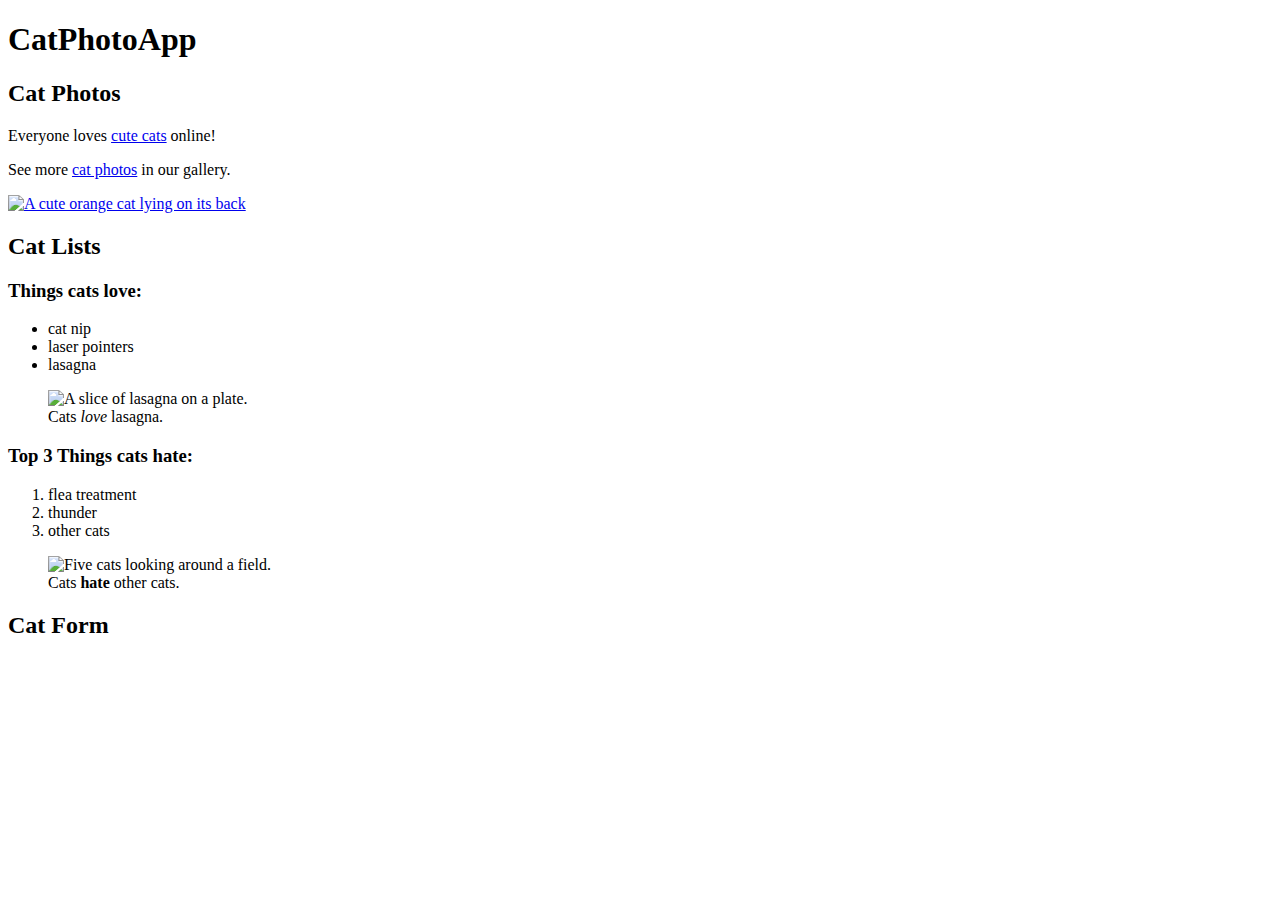
==== Cat Photo App/index.html @ c81eeb23 "freeCodeCamp_html_1-36" ====
<!DOCTYPE html>
<html lang="en">
  <head>
    <meta charset="UTF-8" />
    <meta name="viewport" content="width=device-width, initial-scale=1.0" />
    <title>Document</title>
  </head>
  <body>
    <main>
      <h1>CatPhotoApp</h1>
      <section></section>
      <h2>Cat Photos</h2>
      <!--TODO: Add link to cat photos. "But its Done for now"-->
      <p>
        Everyone loves
        <a
          href="https://cdn.freecodecamp.org/curriculum/cat-photo-app/running-cats.jpg"
          >cute cats</a
        >
        online!
      </p>
      <p>
        See more
        <a href="https://freecatphotoapp.com" target="_blank">cat photos</a> in
        our gallery.
      </p>
      <a href="https://freecatphotoapp.com">
        <img
          src="https://cdn.freecodecamp.org/curriculum/cat-photo-app/relaxing-cat.jpg"
          alt="A cute orange cat lying on its back"
        />
      </a>
    </section>
    <section>
        <h2>Cat Lists</h2>
        <h3>Things cats love:</h3>
        <ul>
            <li>cat nip</li>
            <li>laser pointers</li>
            <li>lasagna</li>
        </ul>
        <figure><img src="https://cdn.freecodecamp.org/curriculum/cat-photo-app/lasagna.jpg" alt="A slice of lasagna on a plate."/>
            <figcaption>Cats <em>love</em> lasagna.</figcaption>
        </figure>
        <h3>Top 3 Things cats hate:</h3>
        <ol>
            <li>flea treatment</li>
            <li>thunder</li>
            <li>other cats</li>
        </ol>
        <figure>
            <img src="https://cdn.freecodecamp.org/curriculum/cat-photo-app/cats.jpg" alt="Five cats looking around a field."/>
            <figcaption>Cats <strong>hate</strong> other cats.</figcaption>
        </figure>
    </section>
    <section>
        <h2>Cat Form</h2>
    </section>
    </main>
  </body>
</html>
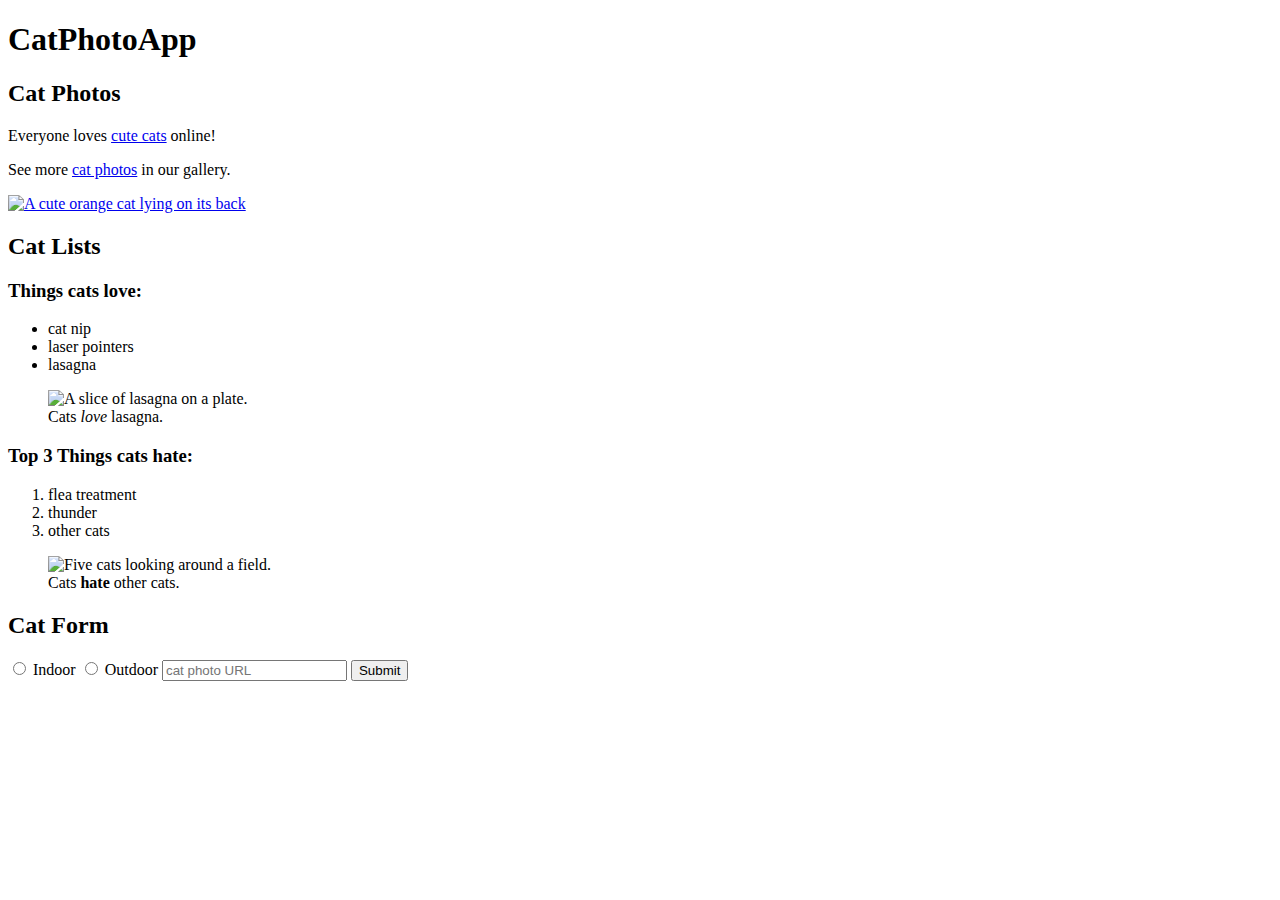
==== commit bb9f714e: "html_36-51" ====
--- a/Cat Photo App/index.html
+++ b/Cat Photo App/index.html
@@ -14,9 +14,7 @@
       <p>
         Everyone loves
         <a
-          href="https://cdn.freecodecamp.org/curriculum/cat-photo-app/running-cats.jpg"
-          >cute cats</a
-        >
+          href="https://cdn.freecodecamp.org/curriculum/cat-photo-app/running-cats.jpg">cute cats</a>
         online!
       </p>
       <p>
@@ -54,7 +52,16 @@
         </figure>
     </section>
     <section>
+
         <h2>Cat Form</h2>
+
+        <form action = "https://freecatphotoapp.com/submit-cat-photo">
+          <label><input id="indoor" type="radio" name="indoor-outdoor" value="indoor"> Indoor</label>
+          <label><input id="outdoor" type="radio" name="indoor-outdoor" value="outdoor"> Outdoor</label>
+          <input type="text" name="catphotourl" placeholder="cat photo URL" required>
+          <button type="submit">Submit</button>
+        </form>
+
     </section>
     </main>
   </body>
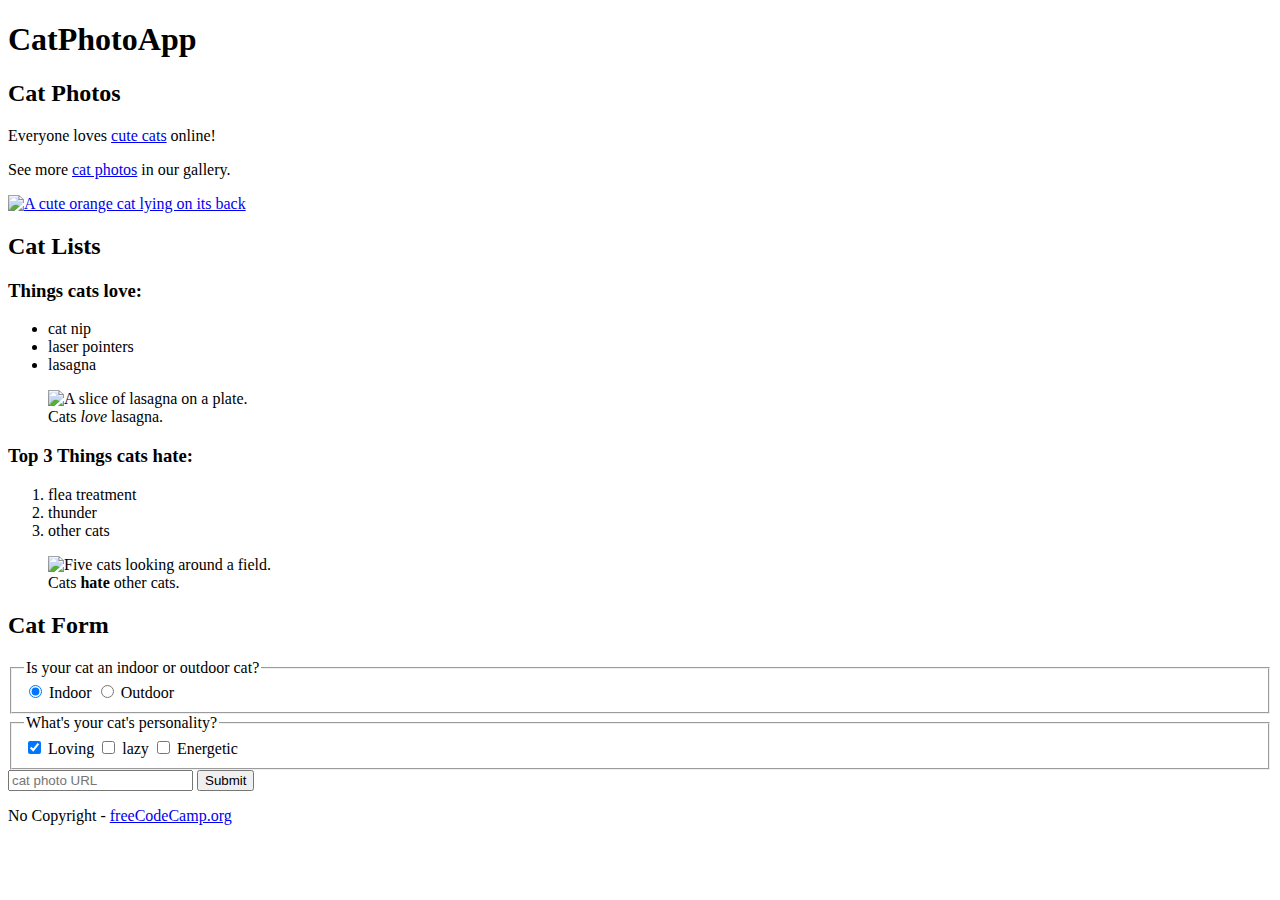
==== commit e47c97fc: "html_1-71_Completed" ====
--- a/Cat Photo App/index.html
+++ b/Cat Photo App/index.html
@@ -3,7 +3,7 @@
   <head>
     <meta charset="UTF-8" />
     <meta name="viewport" content="width=device-width, initial-scale=1.0" />
-    <title>Document</title>
+    <title>CatPhotoApp</title>
   </head>
   <body>
     <main>
@@ -56,13 +56,27 @@
         <h2>Cat Form</h2>
 
         <form action = "https://freecatphotoapp.com/submit-cat-photo">
-          <label><input id="indoor" type="radio" name="indoor-outdoor" value="indoor"> Indoor</label>
-          <label><input id="outdoor" type="radio" name="indoor-outdoor" value="outdoor"> Outdoor</label>
+          <fieldset>
+            <legend>Is your cat an indoor or outdoor cat?</legend>
+            <label><input checked id="indoor" type="radio" name="indoor-outdoor" value="indoor"> Indoor</label>
+            <label><input id="outdoor" type="radio" name="indoor-outdoor" value="outdoor"> Outdoor</label>
+          </fieldset>
+          <fieldset>
+            <legend>What's your cat's personality?</legend>
+            <input checked id="loving" type="checkbox" name="personality" value="loving">
+            <label for="loving">Loving</label>
+            <input id="lazy" type="checkbox" name="personality" value="lazy">
+            <label for="lazy">lazy</label>
+            <input id="energetic"type="checkbox"name="personality" value="energetic">
+            <label for="energetic">Energetic</label>
+          </fieldset>
           <input type="text" name="catphotourl" placeholder="cat photo URL" required>
           <button type="submit">Submit</button>
         </form>
-
     </section>
     </main>
+    <footer>
+      <p>No Copyright - <a href="https://www.freecodecamp.org">freeCodeCamp.org</a></p>
+    </footer>
   </body>
 </html>
